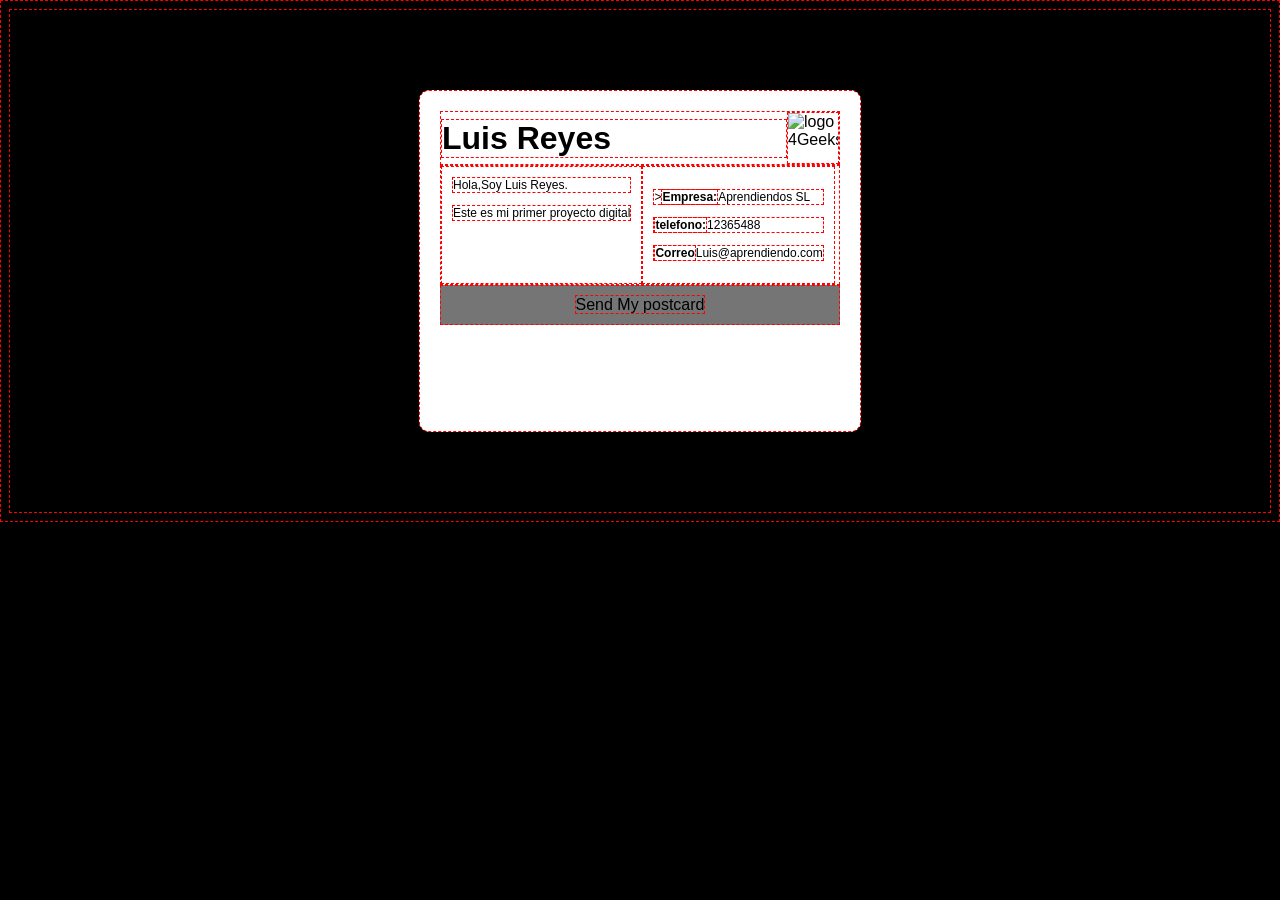
==== src/index.html @ 1c469593 "proyecto postcard" ====
<!-- Prueba de entrega de práctica -->
<!DOCTYPE html>
<html lang="es">
	<head>
		<meta charset="utf-8" />
		<meta name="viewport" content="width=device-width, initial-scale=1" />
		<title>Postcard</title>
		<link rel="stylesheet" href="styles.css" />
	</head>
	<body>
		<div class="postcard">
			<div class="postcard-header">
				<h1>Luis Reyes</h1>
				<img
					src="https://raw.githubusercontent.com/breatheco-de/exercise-postcard/e63a7916530cc850bd92aa1c2e19191837fb5c80/.learn/assets/4geeks.png"
					alt="logo 4Geeks"
				/>
			</div>
			<div class="postcard-body">
				<div class="body-left">
					<p>Hola,Soy Luis Reyes.</p>
					<p>Este es mi primer proyecto digital</p>
				</div>
				<div class="body-right">
					<p>><strong>Empresa:</strong>Aprendiendos SL</p>
					<p><strong>telefono:</strong>12365488</p>
					<p><strong>Correo</strong>Luis@aprendiendo.com</p>
				</div>
			</div>
			<div class="postcard-footer">
				<buttom>Send My postcard</buttom>
			</div>
		</div>
	</body>
</html>
---- src/styles.css ----
* {
	border: 1px dashed red;
	min-height: 10px;
}
body {
	background: black;
	font-family: Arial, Arial, Helvetica, sans-serif;
}
.postcard {
	background: white;
	width: 400px;
	height: 300px;
	margin: 80px auto;
	padding: 20px;
	border-radius: 10px;
	box-shadow: 0px 5px 15px rgba(0, 0, 0, 0.3);
}
.postcard-header {
	display: flex;
	justify-content: space-between;
	align-items: center;
}
.postcard-header img {
	width: 50px;
	height: 50px;
}
.postcard-header h1 {
	width: 90%;
	margin: 0;
}
.postcard-body {
	display: flex;
}
.body-left p:first-child {
	margin-top: 0;
}
.body-left,
.body-right {
	padding: 10px;
}
.postcard-footer {
	text-align: center;
	background: #757575;
	padding: 10px;
}
input {
	border: none;
	border-bottom: 1px solid grey;
}
p {
	font-size: 12px;
}
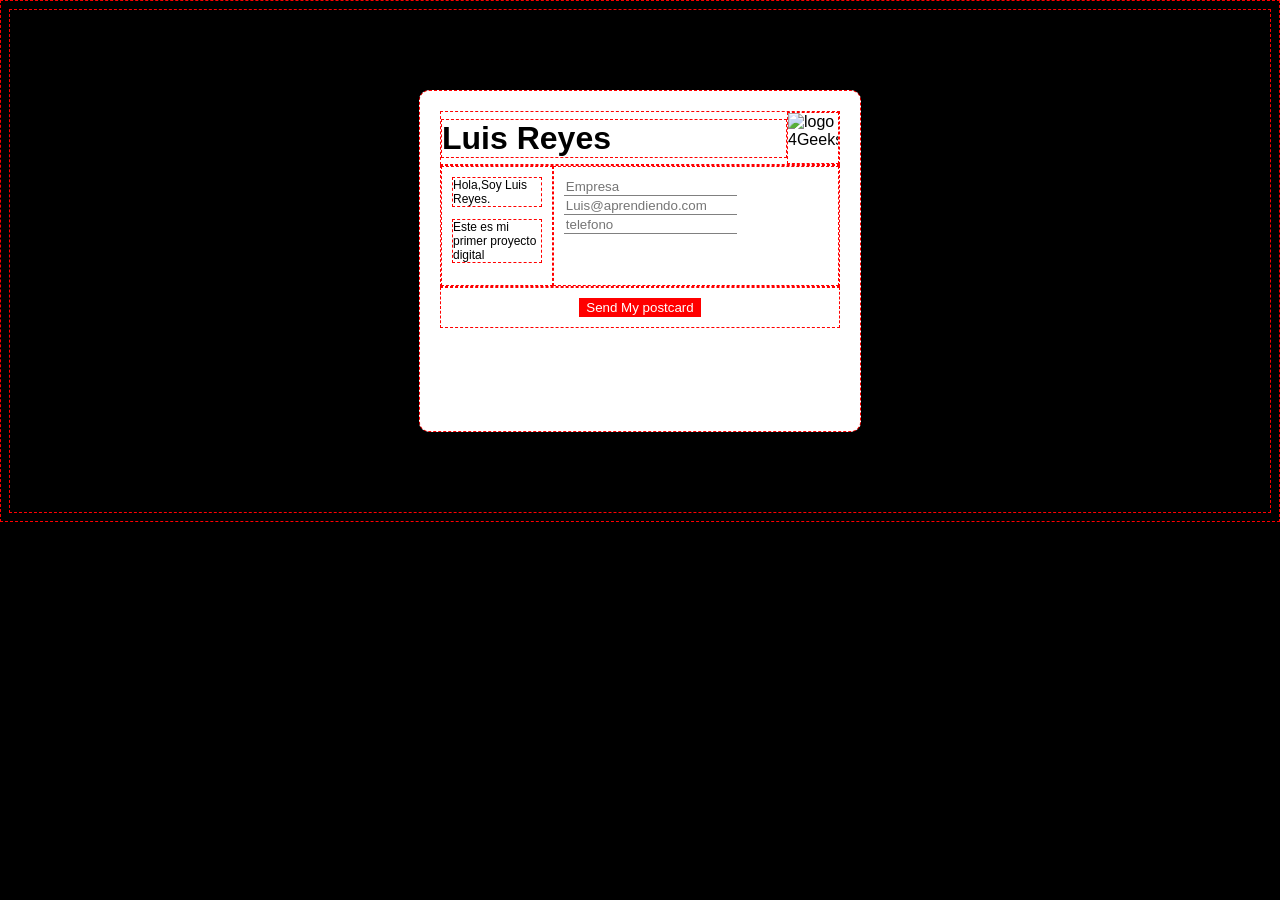
==== commit 506e8914: "corrección de etiquetas y estilos" ====
--- a/src/index.html
+++ b/src/index.html
@@ -22,13 +22,13 @@
 					<p>Este es mi primer proyecto digital</p>
 				</div>
 				<div class="body-right">
-					<p>><strong>Empresa:</strong>Aprendiendos SL</p>
-					<p><strong>telefono:</strong>12365488</p>
-					<p><strong>Correo</strong>Luis@aprendiendo.com</p>
+					<input type="text" placeholder="Empresa">
+					<input type="email" placeholder="Luis@aprendiendo.com">
+					<input type="text" placeholder="telefono">
 				</div>
 			</div>
 			<div class="postcard-footer">
-				<buttom>Send My postcard</buttom>
+				<button>Send My postcard</button>
 			</div>
 		</div>
 	</body>
--- a/src/styles.css
+++ b/src/styles.css
@@ -40,8 +40,11 @@
 }
 .postcard-footer {
 	text-align: center;
-	background: #757575;
 	padding: 10px;
+}
+button{
+	background: red;
+	color: white;
 }
 input {
 	border: none;
